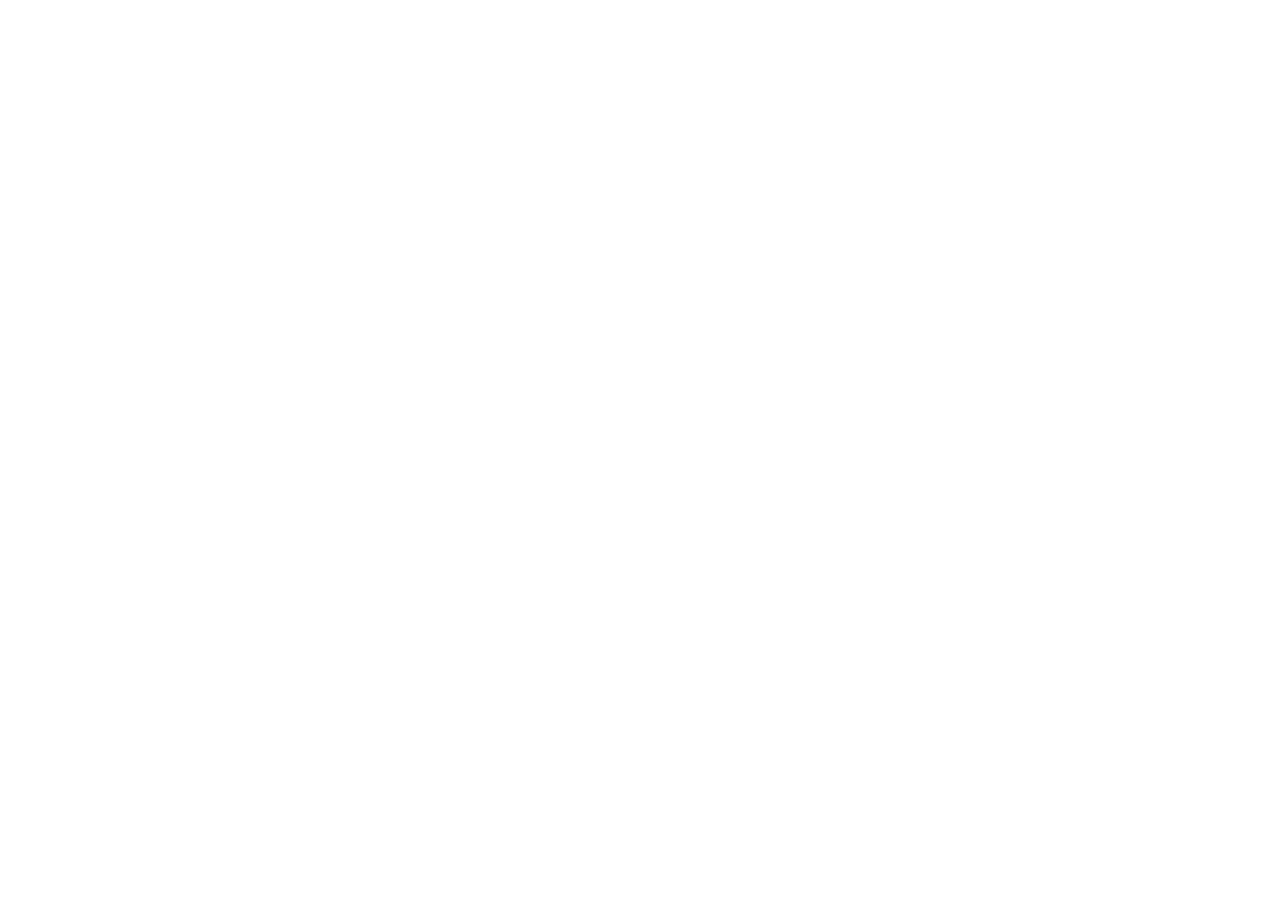
==== election-map.html @ f92d6f63 "add qtree and map" ====
<!DOCTYPE html>
<html>
    <head>
<style>
circle {
  fill: #ff9900;
}
circle.active {
  fill: #ff0000;
}
.active {
  stroke-color: green;
}
svg {
  will-change: transform;
}
</style>
    <script src="lib/d3v4.js"></script>
    <script src="lib/accessors.js"></script>
    <script src="lib/d3u.js"></script>
    <script src="lib/datalayer.js"></script>
    <script src="lib/fastZoomPan.js"></script>

</head>
<body>

<script>
var w = window.innerWidth * 0.95,
    h = window.innerHeight * 0.95;
</script>

</body>
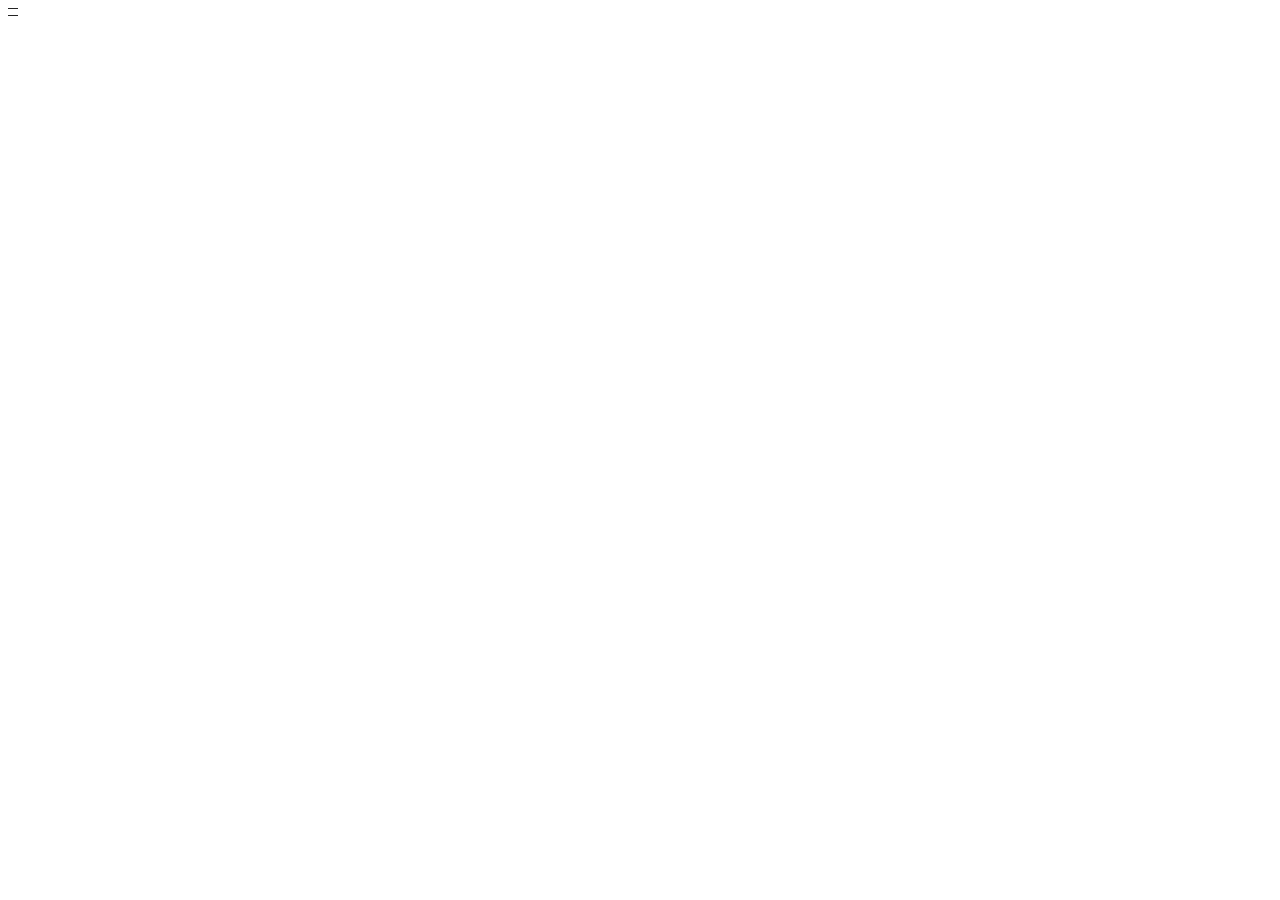
==== commit 227eb429: "updates tests" ====
--- a/election-map.html
+++ b/election-map.html
@@ -8,25 +8,370 @@
 circle.active {
   fill: #ff0000;
 }
-.active {
-  stroke-color: green;
+.hover-layer {
+	fill-opacity: 0.0,
+	stroke-opacity: 0.0;
+}
+.hover-layer.active {
+	stroke-opacity: 1.0;
 }
 svg {
   will-change: transform;
 }
+table {
+	border-top: 1px solid #232323;
+	border-bottom: 1px solid #232323;
+
+}
 </style>
     <script src="lib/d3v4.js"></script>
-    <script src="lib/accessors.js"></script>
-    <script src="lib/d3u.js"></script>
-    <script src="lib/datalayer.js"></script>
-    <script src="lib/fastZoomPan.js"></script>
-
+    <script src="src/accessors.js"></script>
+    <script src="src/d3u.js"></script>
+    <script src="src/datalayer.js"></script>
+    <script src="src/fastZoomPan.js"></script>
+    <link rel="stylesheet" type="text/css" href="lib/bootstrap.min.css">
 </head>
 <body>
-
+<div class="container-fluid">
+	<div class="row">
+		<div class="col-lg-12" id="app">
+		
+		</div>
+	</div>
+</div>
 <script>
 var w = window.innerWidth * 0.95,
-    h = window.innerHeight * 0.95;
+    h = window.innerHeight * 0.95,
+  	projection = d3.geoAlbersUsa()
+            .scale(1000),
+    intColorD = d3.scaleLog().domain([0.001,0.3]).range(["white","steelblue"]),
+    intColorR = d3.scaleLog().domain([0.001,0.3]).range(["white","red"]),
+    intColorL = d3.scalePow().exponent(2).domain([9,14]).range([0.95,0.5]),
+    path = d3.geoPath().projection(projection),
+    fe;
+
+function colorGap(year) {
+	function setLght(clr,dtot) {
+		var cl = d3.hsl(clr);
+		cl.l = intColorL(Math.log(Math.max(dtot,1)));
+		return cl.toString();
+	}
+	return function(d) {
+	  var dtot = d.elections[year].reduce(function(a,b){return a+b},0)
+	  if(d.elections[year][0] > d.elections[year][1]) {
+		  return setLght( intColorD( ( d.elections[year][0] / dtot - d.elections[year][1] / dtot ) / 0.5 ) , dtot )
+	  } else {
+		  return setLght( intColorR( ( d.elections[year][1] / dtot - d.elections[year][0] / dtot ) / 0.5 ) , dtot )
+	  }
+	 }
+}
+var sw = [];
+function colorSwing(year) {
+	function setLght(clr,dtot) {
+		var cl = d3.hsl(clr);
+		cl.l = intColorL(Math.log(Math.max(dtot,1)));
+		return cl.toString();
+	}
+	return function(d) {
+	  var dtot = d.elections[year].reduce(function(a,b){return a+b},0),
+	  	  dtot1 = d.elections[year+1].reduce(function(a,b){return a+b},0),
+	      cgap = ( d.elections[year][0] / dtot - d.elections[year][1] / dtot ) ,
+	      pgap = ( d.elections[year+1][0] / dtot1 - d.elections[year+1][1] / dtot1 ) ;
+	      sw.push(cgap-pgap);
+	  if(cgap - pgap > 0) {
+		  return setLght( intColorD( (cgap - pgap) * 0.5 ) , dtot )
+	  } else {
+		  return setLght( intColorR( (pgap - cgap) * 0.5 ) , dtot )
+	  }
+	 }
+}
+if(h > w) {
+	d3.select("#app")
+		.append("table")
+		.selectAll("tr")
+		.data(["left","right"])
+		.enter()
+		.append("tr")
+		.each(function(d) {
+
+			d3.select(this)
+				.append("td")
+				.style("width",w * 2)
+				.style("height",h)
+				.attr("id",function(d) {
+					return "panel-"+d;
+				});	
+		
+		});
+fe = [[0,0],[w * 2,h]];
+		
+} else {
+	d3.select("#app")
+		.append("table")
+		.append("tr")
+		.selectAll("td")
+		.data(["left","right"])
+		.enter()
+		.append("td")
+		.style("width",w * 2)
+		.style("height",h * 2)
+		.attr("id",function(d) {
+			return "panel-"+d;
+		});
+fe = [[0,0],[w * 2,h * 2]];
+}
+
+   function newnodes(year,colorfunc) {
+    var clr = colorfunc(year);
+    return function(e) {
+	   return e.append("svg:path")
+      .attr("d",function(d){
+        return path(d);
+      })
+      .attr("stroke-width",1)
+      .attr("stroke","#ccc")
+      .attr("fill",clr);
+     }
+	}
+   function newnodes_hover(year) {
+    return function(e) {
+	   return e.append("svg:path")
+      .attr("d",function(d){
+        return path(d);
+      })
+      .attr("stroke-width",4)
+      .attr("stroke","#ff9900")
+      .attr("fill-opacity",0.0)
+      .attr("stroke-opacity",0.0)
+      .each(function(d) {
+      		d3.select(this).classed("hover-layer-" + d.geo_id,true);
+      })
+      .classed("hover-layer",true);
+     }
+	}
+	function nodeattrs(u) {
+	  return u;
+	}
+	function remove_nodes(d) {
+	  return d.remove()
+	    /*
+	    .transition()
+	    .duration(500)
+	    .attr("opacity",0.0)
+	    .remove();
+	    */
+	}
+var leftnode,rightnode, elec;
+d3.json("data/merged.4.json",function(data) {
+
+elec = data.counties.map(function(d){
+  d.centroid = path.centroid(d.geometry);
+  d.elections = d.elections3;
+  d.type = "Feature";
+  return d;
+});
+states = data.states.map(function(d){
+  d.centroid = path.centroid(d.geometry);
+  d.type = "Feature";
+  return d;
+});
+
+projection.fitExtent(fe,{type:"FeatureCollection",features:elec});
+var hvr_opa = 0.0;
+leftnode = fastZoomPan()
+                    .container(d3.select("#panel-left"))
+                    .width((w > h) ? w * 0.5 : w)
+                    .height((w > h) ? h : h  * 0.5)
+                    .id("svgPanelLeft")
+                    .bbox(fe)
+                    .build(elec);
+rightnode = fastZoomPan()
+                    .container(d3.select("#panel-right"))
+                    .width((w > h) ? w * 0.5 : w)
+                    .height((w > h) ? h : h  *  0.5 )
+                    .id("svgPanelRight")
+                    .bbox(fe)
+                    .build(elec)
+var zm,zm2;
+leftnode                    
+.setzoom(zm = d3.zoom().scaleExtent([0.25,5]), d3)
+						.initialize_view(0.25);
+                  leftnode.wrapper()
+                            .on("click.zoom",null)
+                            .on("dblclick.zoom",null)
+rightnode.setzoom(zm2 = d3.zoom().scaleExtent([0.25,5]))
+						.initialize_view(0.25);
+
+var left_hover_state = dataLayer("leftPanel-hover-state")
+                    .pointerEvents("none")
+                    .container(leftnode.hidden_layer("gap-year-hover-state").style("z-index",199).style("display","block"))
+                    .efunc(newnodes_hover(0))
+                    .ufunc(nodeattrs)
+                    .xfunc(remove_nodes)
+                    .render(states);
+leftnode.synchronize("gap-year-hover-state")
+		.zoom_render("gap-year-hover-state")
+		.initialize_view(0.25);
+left_hover_state.selection()
+      .each(function(d) {
+      		d3.select(this)
+      			.classed("hover-layer-state",true)
+      			.classed("hover-layer-state-" + d.id,true)
+      			.attr("fill","#fff")
+      			.attr("fill-opacity",hvr_opa);
+      })
+      .attr("stroke","#ffbb00");
+    
+// hover layers
+var left_hover = dataLayer("leftPanel-hover")
+                    .pointerEvents("all")
+                    .container(leftnode.hidden_layer("gap-year-hover").style("z-index",200).style("display","block"))
+                    .efunc(newnodes_hover(0))
+                    .ufunc(nodeattrs)
+                    .xfunc(remove_nodes)
+                    .render(elec);
+
+leftnode.synchronize("gap-year-hover")
+		.zoom_render("gap-year-hover")
+		.initialize_view(0.25);
+
+left_hover.selection()
+		.on("mouseover",function(d) {
+      		d3.selectAll(".hover-layer-"+d.geo_id).attr("stroke-opacity",1.0);
+      		d3.selectAll(".hover-layer-state-"+d.stateno)
+      			.attr("stroke-opacity",1.0)
+      			.classed("active",true)
+      			.attr("fill-opacity",0.0);
+      })
+      .on("mouseout",function(d) {
+      		d3.selectAll(".hover-layer-"+d.geo_id)
+      				.attr("stroke-opacity",0.0);
+      		d3.selectAll(".hover-layer-state-"+d.stateno)
+      				.attr("stroke-opacity",0.0)
+      				.classed("active",false)
+      				.attr("fill-opacity",hvr_opa);
+      });
+
+var right_hover_state = dataLayer("rightPanel-hover-state")
+                    .pointerEvents("none")
+                    .container(rightnode.hidden_layer("sw-hover-state").style("z-index",199).style("display","block"))
+                    .efunc(newnodes_hover(0))
+                    .ufunc(nodeattrs)
+                    .xfunc(remove_nodes)
+                    .render(states);
+rightnode.synchronize("sw-hover-state")
+		.zoom_render("sw-hover-state")
+		.initialize_view(0.25);
+right_hover_state.selection()
+      .each(function(d) {
+      		d3.select(this)
+      			.classed("hover-layer-state",true)
+      			.classed("hover-layer-state-" + d.id,true)
+      			.attr("fill","#fff")
+      			.attr("fill-opacity",hvr_opa);
+      }).attr("stroke","#ffbb00");
+      
+var right_hover = dataLayer("rightPanel-hover")
+                    .pointerEvents("all")
+                    .container(rightnode.hidden_layer("swing-year-hover").style("z-index",200).style("display","block"))
+                    .efunc(newnodes_hover(0))
+                    .ufunc(nodeattrs)
+                    .xfunc(remove_nodes)
+                    .render(elec);
+rightnode.synchronize("swing-year-hover")
+		.zoom_render("swing-year-hover")
+		.initialize_view(0.25);
+right_hover.selection()
+		.on("mouseover",function(d) {
+      		d3.selectAll(".hover-layer-"+d.geo_id).attr("stroke-opacity",1.0);
+      		d3.selectAll(".hover-layer-state-"+d.stateno)
+      			.attr("stroke-opacity",1.0)
+      			.classed("active",true)
+      			.attr("fill-opacity",0.0);
+      })
+      .on("mouseout",function(d) {
+      		d3.selectAll(".hover-layer-"+d.geo_id).attr("stroke-opacity",0.0);
+      		d3.selectAll(".hover-layer-state-"+d.stateno)
+      				.attr("stroke-opacity",0.0)
+      				.classed("active",false)
+      				.attr("fill-opacity",hvr_opa);
+      });
+var svgonelayers = [dataLayer("leftPanel-0")
+                    .pointerEvents("visiblePainted")
+                    .container(leftnode.hidden_layer("gap-year-0"))
+                    .efunc(newnodes(0,colorGap))
+                    .ufunc(nodeattrs)
+                    .xfunc(remove_nodes)
+                    .render(elec),
+                    dataLayer("leftPanel-1")
+                    .pointerEvents("visiblePainted")
+                    .container(leftnode.hidden_layer("gap-year-1"))
+                    .efunc(newnodes(1,colorGap))
+                    .ufunc(nodeattrs)
+                    .xfunc(remove_nodes)
+                    .render(elec),
+                    dataLayer("leftPanel-2")
+                    .pointerEvents("visiblePainted")
+                    .container(leftnode.hidden_layer("gap-year-2"))
+                    .efunc(newnodes(2,colorGap))
+                    .ufunc(nodeattrs)
+                    .xfunc(remove_nodes)
+                    .render(elec)];
+var svgtwolayers = [dataLayer("rightPanel-0")
+                    .pointerEvents("visiblePainted")
+                    .container(rightnode.hidden_layer("swing-year-0"))
+                    .efunc(newnodes(0,colorSwing))
+                    .ufunc(nodeattrs)
+                    .xfunc(remove_nodes)
+                    .render(elec),
+                    dataLayer("rightPanel-1")
+                    .pointerEvents("visiblePainted")
+                    .container(rightnode.hidden_layer("swing-year-1"))
+                    .efunc(newnodes(1,colorSwing))
+                    .ufunc(nodeattrs)
+                    .xfunc(remove_nodes)
+                    .render(elec)];
+
+		leftnode.swap_visible("gap-year-0");
+		rightnode.swap_visible("swing-year-0");
+
+zm2.on("zoom.sync",function() {
+	if(d3.event.sourceEvent && d3.event.sourceEvent.type=="zoom") return
+	var t = d3.event.transform;
+	leftnode.wrapper().call( zm.transform , t );
+	if(t.k > 1.0 && hvr_opa == 0.0) {
+		hvr_opa = 0.65;
+		d3.selectAll(".hover-layer-state:not(.active)")
+			.attr("fill-opacity",hvr_opa);
+		console.log("foo");
+		return
+	}
+	if(t.k <= 1.0 && hvr_opa == 0.65) {
+		hvr_opa = 0.0;
+		d3.selectAll(".hover-layer-state:not(.active)")
+			.attr("fill-opacity",hvr_opa);
+		return		
+	}
+});
+zm.on("zoom.sync",function() {
+	if(d3.event.sourceEvent && d3.event.sourceEvent.type=="zoom") return
+	var t = d3.event.transform;
+	rightnode.wrapper().call( zm2.transform , t );
+	if(t.k > 1.0 && hvr_opa == 0.0) {
+		hvr_opa = 0.65;
+		d3.selectAll(".hover-layer-state:not(.active)")
+			.attr("fill-opacity",hvr_opa);
+		console.log("foo");
+		return
+	}
+	if(t.k <= 1.0 && hvr_opa == 0.65) {
+		hvr_opa = 0.0;
+		d3.selectAll(".hover-layer-state:not(.active)")
+			.attr("fill-opacity",hvr_opa);
+		return		
+	}
+});
+});
 </script>
 
 </body>